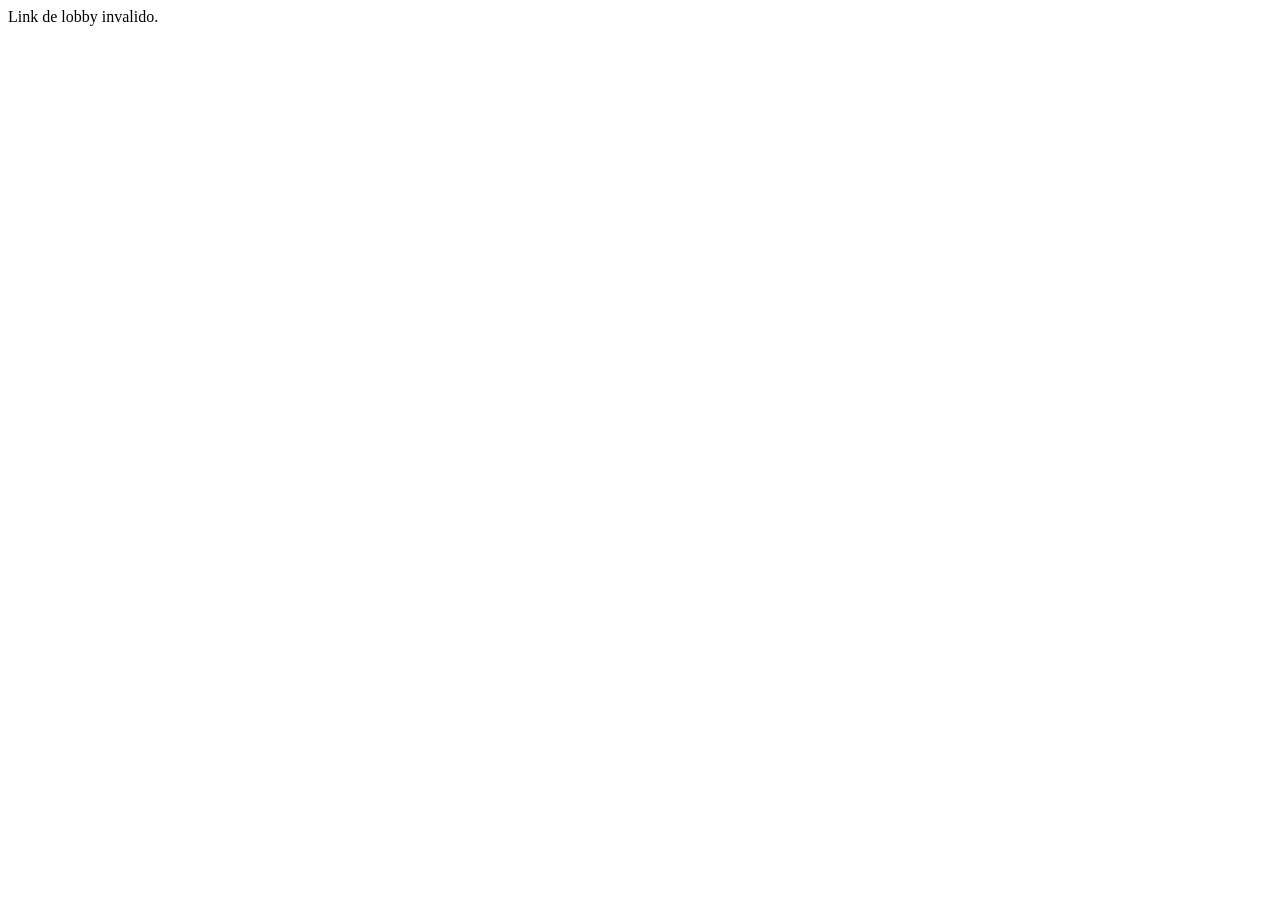
==== web/votar.html @ db4916ad "Primera version del sistema de votacion" ====
<!DOCTYPE html>
<html lang="es">
<head>
<meta charset="UTF-8">
<meta name="viewport" content="width=device-width, initial-scale=1.0">
<title>Votar — Sala de Votacion</title>
<link rel="stylesheet" href="/estilo.css">
</head>
<body>
<div class="envoltura">

  <div class="marca">
    <div class="sello">V</div>
    <div>
      <div class="titulo" id="nombreLobbyTitulo">Sala de Votacion</div>
      <div class="subtitulo" id="nombreVotanteTexto">Votando</div>
    </div>
  </div>

  <!-- ==================== VISTA: PEDIR NOMBRE (si no viene de la home) ==================== -->
  <div id="vistaNombre" style="display:none;">
    <h1>Antes de empezar</h1>
    <p class="detalle">¿Como te llamas? Asi identificamos tu voto.</p>
    <div class="panel">
      <label for="nombreInput">Tu nombre</label>
      <input type="text" id="nombreInput" placeholder="¿Como te llamas?">
      <div class="aviso error" id="avisoNombre"></div>
      <div class="fila-botones">
        <button class="boton boton-verde" onclick="confirmarNombre()">Empezar a votar</button>
      </div>
    </div>
  </div>

  <!-- ==================== VISTA: VOTANDO ==================== -->
  <div id="vistaVotar" style="display:none;">
    <div class="contador" id="contadorTexto"></div>

    <div class="boleta">
      <div class="marco-imagen">
        <img id="imagenActual" src="" alt="Imagen para votar">
      </div>
      <div class="cuerpo">
        <p class="descripcion" id="descripcionActual"></p>
        <div class="botones-voto">
          <button class="boton boton-coral" onclick="votar(false)">No</button>
          <button class="boton boton-verde" onclick="votar(true)">Si</button>
        </div>
      </div>
    </div>
  </div>

  <!-- ==================== VISTA: SIN IMAGENES ==================== -->
  <div id="vistaSinImagenes" style="display:none;" class="panel">
    <div class="vacio">El administrador aun no ha subido imagenes para votar. Vuelve a intentarlo en un momento.</div>
    <div class="fila-botones" style="justify-content:center;">
      <button class="boton boton-fantasma" onclick="location.reload()">Actualizar</button>
    </div>
  </div>

  <!-- ==================== VISTA: TERMINADO ==================== -->
  <div id="vistaFin" style="display:none;">
    <div class="panel pantalla-fin">
      <div class="sello-final">✓</div>
      <h1>¡Listo, gracias por votar!</h1>
      <p class="detalle" style="margin-bottom:0;">Ya votaste en todas las imagenes de esta sala.</p>
    </div>
    <div class="fila-botones" style="justify-content:center;">
      <button class="boton boton-fantasma" onclick="verResultadosPublicos()">Ver resultados</button>
    </div>
  </div>

  <!-- ==================== VISTA: RESULTADOS PUBLICOS ==================== -->
  <div id="vistaResultados" style="display:none;">
    <h1>Resultados</h1>
    <p class="detalle" id="resumenResultados"></p>
    <div class="panel">
      <table class="resultados" id="tablaResultados">
        <thead>
          <tr>
            <th></th>
            <th>Descripcion</th>
            <th>Si / No</th>
            <th>Proporcion</th>
          </tr>
        </thead>
        <tbody id="cuerpoTablaResultados"></tbody>
      </table>
    </div>
  </div>

</div>

<script>
const CODIGO = window.location.pathname.split('/lobby/')[1];
let NOMBRE = sessionStorage.getItem('nombreUsuario') || '';
let IMAGENES = [];
let INDICE = 0;

function mostrarVista(id) {
  ['vistaNombre','vistaVotar','vistaSinImagenes','vistaFin','vistaResultados'].forEach(v => {
    document.getElementById(v).style.display = (v === id) ? 'block' : 'none';
  });
}

async function iniciar() {
  if (!CODIGO) {
    document.body.innerHTML = '<div class="envoltura"><div class="panel"><div class="vacio">Link de lobby invalido.</div></div></div>';
    return;
  }

  if (!NOMBRE) {
    mostrarVista('vistaNombre');
    return;
  }

  await unirseYcargar();
}

async function confirmarNombre() {
  const nombre = document.getElementById('nombreInput').value.trim();
  const aviso = document.getElementById('avisoNombre');
  aviso.classList.remove('mostrar');
  if (!nombre) {
    aviso.textContent = 'Ingresa tu nombre para continuar.';
    aviso.classList.add('mostrar');
    return;
  }
  NOMBRE = nombre;
  sessionStorage.setItem('nombreUsuario', nombre);
  await unirseYcargar();
}

async function unirseYcargar() {
  try {
    const resUnir = await fetch('/api/lobby/unirse', {
      method: 'POST',
      headers: {'Content-Type': 'application/json'},
      body: JSON.stringify({codigo: CODIGO, nombre: NOMBRE})
    });
    const datosUnir = await resUnir.json();
    if (!resUnir.ok) {
      document.body.innerHTML = '<div class="envoltura"><div class="panel"><div class="vacio">' + (datosUnir.error || 'No se pudo entrar al lobby.') + '</div></div></div>';
      return;
    }
    document.getElementById('nombreLobbyTitulo').textContent = datosUnir.nombre;
    document.getElementById('nombreVotanteTexto').textContent = 'Votando como ' + NOMBRE;

    await cargarImagenes();
  } catch (e) {
    document.body.innerHTML = '<div class="envoltura"><div class="panel"><div class="vacio">Error de conexion con el servidor.</div></div></div>';
  }
}

async function cargarImagenes() {
  const res = await fetch('/api/lobby/info?codigo=' + encodeURIComponent(CODIGO));
  const datos = await res.json();
  if (!res.ok) return;

  IMAGENES = datos.imagenes;
  if (IMAGENES.length === 0) {
    mostrarVista('vistaSinImagenes');
    return;
  }
  INDICE = 0;
  mostrarVista('vistaVotar');
  mostrarImagenActual();
}

function mostrarImagenActual() {
  const img = IMAGENES[INDICE];
  document.getElementById('imagenActual').src = img.url;
  document.getElementById('descripcionActual').textContent = img.descripcion || '(sin descripcion)';
  document.getElementById('contadorTexto').textContent = 'Imagen ' + (INDICE + 1) + ' de ' + IMAGENES.length;
}

async function votar(valor) {
  const img = IMAGENES[INDICE];
  const botones = document.querySelectorAll('.botones-voto .boton');
  botones.forEach(b => b.disabled = true);

  try {
    await fetch('/api/lobby/votar', {
      method: 'POST',
      headers: {'Content-Type': 'application/json'},
      body: JSON.stringify({codigo: CODIGO, imagenId: img.id, usuario: NOMBRE, voto: valor})
    });
  } catch (e) {
    // seguimos igual aunque falle, no queremos trabar al usuario
  }

  botones.forEach(b => b.disabled = false);

  INDICE++;
  if (INDICE >= IMAGENES.length) {
    mostrarVista('vistaFin');
  } else {
    mostrarImagenActual();
  }
}

async function verResultadosPublicos() {
  const res = await fetch('/api/lobby/resultados?codigo=' + encodeURIComponent(CODIGO));
  const datos = await res.json();
  if (!res.ok) return;

  document.getElementById('resumenResultados').textContent = datos.totalUsuarios + ' usuario(s) han votado en esta sala.';

  const cuerpo = document.getElementById('cuerpoTablaResultados');
  cuerpo.innerHTML = '';
  datos.imagenes.forEach(img => {
    const tr = document.createElement('tr');
    tr.innerHTML = `
      <td><img src="${img.url}" alt=""></td>
      <td>${escaparHtml(img.descripcion || '(sin descripcion)')}</td>
      <td>${img.totalSi} si / ${img.totalNo} no</td>
      <td>
        <div class="barra-resultado"><div class="relleno" style="width:${img.porcentajeSi}%"></div></div>
        <div style="font-size:11px; color:var(--texto-tenue); margin-top:4px; font-family:'Helvetica Neue',Arial,sans-serif;">${img.porcentajeSi}% a favor</div>
      </td>
    `;
    cuerpo.appendChild(tr);
  });

  mostrarVista('vistaResultados');
}

function escaparHtml(s) {
  const div = document.createElement('div');
  div.textContent = s;
  return div.innerHTML;
}

document.getElementById('nombreInput')?.addEventListener('keydown', function(e){
  if (e.key === 'Enter') confirmarNombre();
});

iniciar();
</script>
</body>
</html>
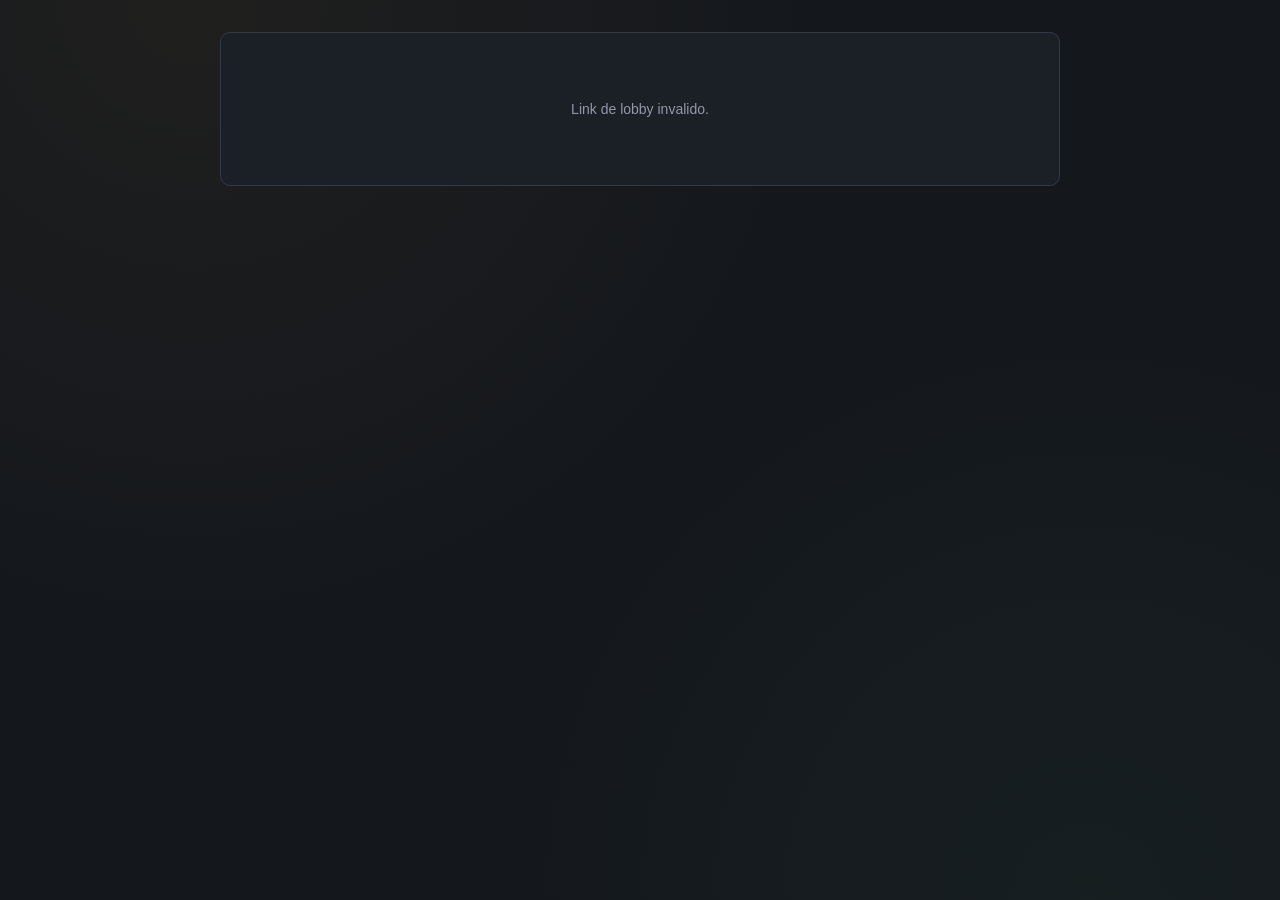
==== commit e20b311c: "Add files via upload" ====
--- a/web/votar.html
+++ b/web/votar.html
@@ -20,18 +20,47 @@
   <!-- ==================== VISTA: PEDIR NOMBRE (si no viene de la home) ==================== -->
   <div id="vistaNombre" style="display:none;">
     <h1>Antes de empezar</h1>
-    <p class="detalle">¿Como te llamas? Asi identificamos tu voto.</p>
+    <p class="detalle">¿Como te llamas? Asi identificamos tu voto y tus imagenes.</p>
     <div class="panel">
       <label for="nombreInput">Tu nombre</label>
       <input type="text" id="nombreInput" placeholder="¿Como te llamas?">
       <div class="aviso error" id="avisoNombre"></div>
       <div class="fila-botones">
-        <button class="boton boton-verde" onclick="confirmarNombre()">Empezar a votar</button>
+        <button class="boton boton-verde" onclick="confirmarNombre()">Empezar</button>
       </div>
     </div>
   </div>
 
-  <!-- ==================== VISTA: VOTANDO ==================== -->
+  <!-- ==================== VISTA: CARGA (esperando inicio, se pueden subir imagenes) ==================== -->
+  <div id="vistaCarga" style="display:none;">
+    <h1>Sala abierta</h1>
+    <p class="detalle">Podes subir tus propias imagenes (hasta 5) mientras esperamos. Cuando el administrador inicie
+      la votacion, vas a ver las imagenes una por una, en el mismo orden que el resto de los participantes.</p>
+
+    <div class="panel">
+      <h2>Subi tus imagenes</h2>
+      <div class="contador-subida" id="contadorSubidaTexto"></div>
+      <label for="archivoPropio">Imagen</label>
+      <input type="file" id="archivoPropio" accept="image/*">
+      <label for="descPropia">Descripcion (opcional)</label>
+      <textarea id="descPropia" placeholder="Dale una pista o contexto a quien vote..."></textarea>
+      <div class="aviso error" id="avisoSubida"></div>
+      <div class="aviso ok" id="avisoSubidaOk"></div>
+      <div class="fila-botones">
+        <button class="boton boton-dorado" id="btnSubirPropia" onclick="subirImagenPropia()">Subir imagen</button>
+      </div>
+    </div>
+
+    <div class="panel">
+      <h2>Imagenes cargadas hasta ahora</h2>
+      <div class="lista-imagenes" id="galeriaCarga"></div>
+      <div class="vacio" id="galeriaVacia" style="display:none;">Todavia no hay imagenes.</div>
+    </div>
+
+    <div class="espera-admin" id="esperaAdminTexto">Esperando a que el administrador inicie la votacion...</div>
+  </div>
+
+  <!-- ==================== VISTA: VOTANDO (sincronizada) ==================== -->
   <div id="vistaVotar" style="display:none;">
     <div class="contador" id="contadorTexto"></div>
 
@@ -41,19 +70,38 @@
       </div>
       <div class="cuerpo">
         <p class="descripcion" id="descripcionActual"></p>
-        <div class="botones-voto">
-          <button class="boton boton-coral" onclick="votar(false)">No</button>
-          <button class="boton boton-verde" onclick="votar(true)">Si</button>
+
+        <!-- controles de voto -->
+        <div id="controlesVoto">
+          <div class="botones-voto">
+            <button class="boton boton-coral" id="btnNo" onclick="elegirVoto(false)">No</button>
+            <button class="boton boton-verde" id="btnSi" onclick="elegirVoto(true)">Si</button>
+          </div>
+
+          <div id="bloqueAdivinanza" style="display:none;">
+            <label>¿Quien crees que subio esta imagen?</label>
+            <div class="chips" id="chipsParticipantes"></div>
+          </div>
+
+          <div class="aviso error" id="avisoVoto"></div>
+
+          <div class="fila-botones">
+            <button class="boton boton-dorado" id="btnConfirmarVoto" onclick="confirmarVoto()" disabled>Confirmar</button>
+          </div>
+        </div>
+
+        <!-- esperando a los demas -->
+        <div id="bloqueEsperando" style="display:none;" class="espera-admin">Ya votaste en esta imagen. Esperando a que todos terminen...</div>
+
+        <!-- revelacion -->
+        <div id="bloqueRevelacion" style="display:none;">
+          <div class="revelacion">
+            <div class="revelacion-autor" id="revelacionAutor"></div>
+            <div class="revelacion-votos" id="revelacionVotos"></div>
+            <div class="revelacion-adivinanzas" id="revelacionAdivinanzas"></div>
+          </div>
         </div>
       </div>
-    </div>
-  </div>
-
-  <!-- ==================== VISTA: SIN IMAGENES ==================== -->
-  <div id="vistaSinImagenes" style="display:none;" class="panel">
-    <div class="vacio">El administrador aun no ha subido imagenes para votar. Vuelve a intentarlo en un momento.</div>
-    <div class="fila-botones" style="justify-content:center;">
-      <button class="boton boton-fantasma" onclick="location.reload()">Actualizar</button>
     </div>
   </div>
 
@@ -62,7 +110,7 @@
     <div class="panel pantalla-fin">
       <div class="sello-final">✓</div>
       <h1>¡Listo, gracias por votar!</h1>
-      <p class="detalle" style="margin-bottom:0;">Ya votaste en todas las imagenes de esta sala.</p>
+      <p class="detalle" style="margin-bottom:0;">Ya se paso por todas las imagenes de esta sala.</p>
     </div>
     <div class="fila-botones" style="justify-content:center;">
       <button class="boton boton-fantasma" onclick="verResultadosPublicos()">Ver resultados</button>
@@ -93,13 +141,24 @@
 <script>
 const CODIGO = window.location.pathname.split('/lobby/')[1];
 let NOMBRE = sessionStorage.getItem('nombreUsuario') || '';
-let IMAGENES = [];
-let INDICE = 0;
+
+let POLL_TIMER = null;
+let IMAGEN_MOSTRADA = null;     // id de la imagen que esta actualmente en pantalla
+let VOTO_SELECCIONADO = null;   // true / false / null
+let ADIVINANZA_SELECCIONADA = null;
+let REQUIERE_ADIVINANZA_ACTUAL = false;
+let FASE_ANTERIOR = null;
 
 function mostrarVista(id) {
-  ['vistaNombre','vistaVotar','vistaSinImagenes','vistaFin','vistaResultados'].forEach(v => {
+  ['vistaNombre','vistaCarga','vistaVotar','vistaFin','vistaResultados'].forEach(v => {
     document.getElementById(v).style.display = (v === id) ? 'block' : 'none';
   });
+}
+
+function escaparHtml(s) {
+  const div = document.createElement('div');
+  div.textContent = s;
+  return div.innerHTML;
 }
 
 async function iniciar() {
@@ -107,12 +166,10 @@
     document.body.innerHTML = '<div class="envoltura"><div class="panel"><div class="vacio">Link de lobby invalido.</div></div></div>';
     return;
   }
-
   if (!NOMBRE) {
     mostrarVista('vistaNombre');
     return;
   }
-
   await unirseYcargar();
 }
 
@@ -143,60 +200,276 @@
       return;
     }
     document.getElementById('nombreLobbyTitulo').textContent = datosUnir.nombre;
-    document.getElementById('nombreVotanteTexto').textContent = 'Votando como ' + NOMBRE;
-
-    await cargarImagenes();
+    document.getElementById('nombreVotanteTexto').textContent = 'Entraste como ' + NOMBRE;
+
+    await pollEstado();
+    if (POLL_TIMER) clearInterval(POLL_TIMER);
+    POLL_TIMER = setInterval(pollEstado, 1600);
   } catch (e) {
     document.body.innerHTML = '<div class="envoltura"><div class="panel"><div class="vacio">Error de conexion con el servidor.</div></div></div>';
   }
 }
 
-async function cargarImagenes() {
-  const res = await fetch('/api/lobby/info?codigo=' + encodeURIComponent(CODIGO));
-  const datos = await res.json();
-  if (!res.ok) return;
-
-  IMAGENES = datos.imagenes;
-  if (IMAGENES.length === 0) {
-    mostrarVista('vistaSinImagenes');
-    return;
-  }
-  INDICE = 0;
+async function pollEstado() {
+  try {
+    const res = await fetch('/api/lobby/estado?codigo=' + encodeURIComponent(CODIGO) + '&usuario=' + encodeURIComponent(NOMBRE));
+    const datos = await res.json();
+    if (!res.ok) return;
+
+    if (datos.fase === 'carga') {
+      renderCarga(datos);
+    } else if (datos.fase === 'votando') {
+      renderVotando(datos);
+    } else if (datos.fase === 'terminado') {
+      if (POLL_TIMER) { clearInterval(POLL_TIMER); POLL_TIMER = null; }
+      mostrarVista('vistaFin');
+    }
+    FASE_ANTERIOR = datos.fase;
+  } catch (e) {
+    // si falla un poll, no rompemos la pantalla, se reintenta en el siguiente ciclo
+  }
+}
+
+// ==================== FASE: CARGA ====================
+
+function renderCarga(datos) {
+  mostrarVista('vistaCarga');
+
+  document.getElementById('contadorSubidaTexto').textContent =
+    'Subiste ' + datos.misImagenes + ' de ' + datos.maxImagenes + ' imagenes permitidas.';
+
+  const btn = document.getElementById('btnSubirPropia');
+  btn.disabled = datos.misImagenes >= datos.maxImagenes;
+  if (btn.disabled) btn.textContent = 'Alcanzaste el limite';
+  else if (btn.textContent === 'Alcanzaste el limite') btn.textContent = 'Subir imagen';
+
+  const galeria = document.getElementById('galeriaCarga');
+  galeria.innerHTML = '';
+  if (!datos.imagenes || datos.imagenes.length === 0) {
+    document.getElementById('galeriaVacia').style.display = 'block';
+  } else {
+    document.getElementById('galeriaVacia').style.display = 'none';
+    datos.imagenes.forEach(img => {
+      const div = document.createElement('div');
+      div.className = 'tarjeta-imagen';
+      const autor = img.subidoPor ? escaparHtml(img.subidoPor) : 'Administrador';
+      div.innerHTML = `
+        <img src="${img.url}" alt="">
+        <div class="info">
+          <div class="desc">${escaparHtml(img.descripcion || '(sin descripcion)')}</div>
+          <div class="meta">Subida por ${autor}</div>
+        </div>
+      `;
+      galeria.appendChild(div);
+    });
+  }
+
+  document.getElementById('esperaAdminTexto').textContent =
+    datos.totalImagenes > 0
+      ? 'Esperando a que el administrador inicie la votacion...'
+      : 'Esperando imagenes y a que el administrador inicie la votacion...';
+}
+
+async function subirImagenPropia() {
+  const archivo = document.getElementById('archivoPropio').files[0];
+  const descripcion = document.getElementById('descPropia').value.trim();
+  const avisoErr = document.getElementById('avisoSubida');
+  const avisoOk = document.getElementById('avisoSubidaOk');
+  avisoErr.classList.remove('mostrar');
+  avisoOk.classList.remove('mostrar');
+
+  if (!archivo) {
+    avisoErr.textContent = 'Selecciona una imagen primero.';
+    avisoErr.classList.add('mostrar');
+    return;
+  }
+
+  const btn = document.getElementById('btnSubirPropia');
+  btn.disabled = true;
+  const textoOriginal = btn.textContent;
+  btn.textContent = 'Subiendo...';
+
+  const formData = new FormData();
+  formData.append('codigo', CODIGO);
+  formData.append('nombre', NOMBRE);
+  formData.append('descripcion', descripcion);
+  formData.append('archivo', archivo);
+
+  try {
+    const res = await fetch('/api/lobby/subir-imagen', { method: 'POST', body: formData });
+    const datos = await res.json();
+    if (!res.ok) {
+      avisoErr.textContent = datos.error || 'No se pudo subir la imagen.';
+      avisoErr.classList.add('mostrar');
+      btn.disabled = false;
+      btn.textContent = textoOriginal;
+      return;
+    }
+    avisoOk.textContent = 'Imagen agregada.';
+    avisoOk.classList.add('mostrar');
+    document.getElementById('archivoPropio').value = '';
+    document.getElementById('descPropia').value = '';
+    await pollEstado();
+  } catch (e) {
+    avisoErr.textContent = 'Error de conexion con el servidor.';
+    avisoErr.classList.add('mostrar');
+    btn.disabled = false;
+    btn.textContent = textoOriginal;
+  }
+}
+
+// ==================== FASE: VOTANDO ====================
+
+function renderVotando(datos) {
   mostrarVista('vistaVotar');
-  mostrarImagenActual();
-}
-
-function mostrarImagenActual() {
-  const img = IMAGENES[INDICE];
-  document.getElementById('imagenActual').src = img.url;
-  document.getElementById('descripcionActual').textContent = img.descripcion || '(sin descripcion)';
-  document.getElementById('contadorTexto').textContent = 'Imagen ' + (INDICE + 1) + ' de ' + IMAGENES.length;
-}
-
-async function votar(valor) {
-  const img = IMAGENES[INDICE];
-  const botones = document.querySelectorAll('.botones-voto .boton');
-  botones.forEach(b => b.disabled = true);
+
+  if (!datos.imagen) {
+    // caso raro: todavia no hay imagen activa
+    document.getElementById('controlesVoto').style.display = 'none';
+    document.getElementById('bloqueEsperando').style.display = 'block';
+    document.getElementById('bloqueRevelacion').style.display = 'none';
+    return;
+  }
+
+  document.getElementById('contadorTexto').textContent =
+    'Imagen ' + (datos.indiceActual + 1) + ' de ' + datos.totalImagenes;
+
+  if (IMAGEN_MOSTRADA !== datos.imagen.id) {
+    IMAGEN_MOSTRADA = datos.imagen.id;
+    VOTO_SELECCIONADO = null;
+    ADIVINANZA_SELECCIONADA = null;
+    document.getElementById('imagenActual').src = datos.imagen.url;
+    document.getElementById('descripcionActual').textContent = datos.imagen.descripcion || '(sin descripcion)';
+    document.getElementById('btnSi').classList.remove('seleccionado');
+    document.getElementById('btnNo').classList.remove('seleccionado');
+    document.getElementById('avisoVoto').classList.remove('mostrar');
+  }
+
+  REQUIERE_ADIVINANZA_ACTUAL = datos.imagen.requiereAdivinanza;
+  document.getElementById('bloqueAdivinanza').style.display = REQUIERE_ADIVINANZA_ACTUAL ? 'block' : 'none';
+
+  if (REQUIERE_ADIVINANZA_ACTUAL) {
+    const cont = document.getElementById('chipsParticipantes');
+    const yaTieneChips = cont.dataset.imagenId === datos.imagen.id;
+    if (!yaTieneChips) {
+      cont.innerHTML = '';
+      cont.dataset.imagenId = datos.imagen.id;
+      (datos.participantesParaAdivinar || []).forEach(nombre => {
+        const chip = document.createElement('button');
+        chip.type = 'button';
+        chip.className = 'chip';
+        chip.textContent = nombre;
+        chip.onclick = () => seleccionarAdivinanza(nombre);
+        cont.appendChild(chip);
+      });
+    }
+  }
+
+  if (datos.revelada) {
+    document.getElementById('controlesVoto').style.display = 'none';
+    document.getElementById('bloqueEsperando').style.display = 'none';
+    document.getElementById('bloqueRevelacion').style.display = 'block';
+    mostrarRevelacion(datos.revelacion);
+    return;
+  }
+
+  document.getElementById('bloqueRevelacion').style.display = 'none';
+
+  const yaCompleto = datos.yoVote && (!REQUIERE_ADIVINANZA_ACTUAL || datos.yoAdivine);
+  if (yaCompleto) {
+    document.getElementById('controlesVoto').style.display = 'none';
+    document.getElementById('bloqueEsperando').style.display = 'block';
+  } else {
+    document.getElementById('controlesVoto').style.display = 'block';
+    document.getElementById('bloqueEsperando').style.display = 'none';
+    actualizarBotonConfirmar();
+  }
+}
+
+function elegirVoto(valor) {
+  VOTO_SELECCIONADO = valor;
+  document.getElementById('btnSi').classList.toggle('seleccionado', valor === true);
+  document.getElementById('btnNo').classList.toggle('seleccionado', valor === false);
+  actualizarBotonConfirmar();
+}
+
+function seleccionarAdivinanza(nombre) {
+  ADIVINANZA_SELECCIONADA = nombre;
+  document.querySelectorAll('#chipsParticipantes .chip').forEach(chip => {
+    chip.classList.toggle('seleccionado', chip.textContent === nombre);
+  });
+  actualizarBotonConfirmar();
+}
+
+function actualizarBotonConfirmar() {
+  const listo = VOTO_SELECCIONADO !== null && (!REQUIERE_ADIVINANZA_ACTUAL || ADIVINANZA_SELECCIONADA !== null);
+  document.getElementById('btnConfirmarVoto').disabled = !listo;
+}
+
+async function confirmarVoto() {
+  const aviso = document.getElementById('avisoVoto');
+  aviso.classList.remove('mostrar');
+
+  const btn = document.getElementById('btnConfirmarVoto');
+  btn.disabled = true;
 
   try {
-    await fetch('/api/lobby/votar', {
+    const res = await fetch('/api/lobby/votar', {
       method: 'POST',
       headers: {'Content-Type': 'application/json'},
-      body: JSON.stringify({codigo: CODIGO, imagenId: img.id, usuario: NOMBRE, voto: valor})
+      body: JSON.stringify({
+        codigo: CODIGO,
+        imagenId: IMAGEN_MOSTRADA,
+        usuario: NOMBRE,
+        voto: VOTO_SELECCIONADO,
+        adivinanza: REQUIERE_ADIVINANZA_ACTUAL ? ADIVINANZA_SELECCIONADA : null
+      })
     });
+    const datos = await res.json();
+    if (!res.ok) {
+      aviso.textContent = datos.error || 'No se pudo registrar tu voto.';
+      aviso.classList.add('mostrar');
+      btn.disabled = false;
+      return;
+    }
   } catch (e) {
-    // seguimos igual aunque falle, no queremos trabar al usuario
-  }
-
-  botones.forEach(b => b.disabled = false);
-
-  INDICE++;
-  if (INDICE >= IMAGENES.length) {
-    mostrarVista('vistaFin');
-  } else {
-    mostrarImagenActual();
-  }
-}
+    aviso.textContent = 'Error de conexion con el servidor.';
+    aviso.classList.add('mostrar');
+    btn.disabled = false;
+    return;
+  }
+
+  await pollEstado();
+}
+
+function mostrarRevelacion(rev) {
+  if (!rev) return;
+  const autor = rev.subidoPor ? escaparHtml(rev.subidoPor) : 'el administrador';
+  document.getElementById('revelacionAutor').innerHTML = 'Esta imagen la subio <strong>' + autor + '</strong>';
+  document.getElementById('revelacionVotos').textContent =
+    rev.totalSi + ' voto(s) Si · ' + rev.totalNo + ' voto(s) No';
+
+  const cont = document.getElementById('revelacionAdivinanzas');
+  cont.innerHTML = '';
+  if (rev.subidoPor && rev.estadisticasAdivinanza && rev.estadisticasAdivinanza.length > 0) {
+    const titulo = document.createElement('div');
+    titulo.className = 'revelacion-adivinanzas-titulo';
+    titulo.textContent = '¿Quien creyeron que era?';
+    cont.appendChild(titulo);
+    rev.estadisticasAdivinanza
+      .slice()
+      .sort((a, b) => b.votos - a.votos)
+      .forEach(e => {
+        const correcto = e.nombre === rev.subidoPor;
+        const fila = document.createElement('div');
+        fila.className = 'fila-adivinanza' + (correcto ? ' correcto' : '');
+        fila.innerHTML = `<span>${escaparHtml(e.nombre)}${correcto ? ' ✓' : ''}</span><span>${e.votos}</span>`;
+        cont.appendChild(fila);
+      });
+  }
+}
+
+// ==================== RESULTADOS FINALES ====================
 
 async function verResultadosPublicos() {
   const res = await fetch('/api/lobby/resultados?codigo=' + encodeURIComponent(CODIGO));
@@ -208,10 +481,11 @@
   const cuerpo = document.getElementById('cuerpoTablaResultados');
   cuerpo.innerHTML = '';
   datos.imagenes.forEach(img => {
+    const autor = img.subidoPor ? escaparHtml(img.subidoPor) : 'Administrador';
     const tr = document.createElement('tr');
     tr.innerHTML = `
       <td><img src="${img.url}" alt=""></td>
-      <td>${escaparHtml(img.descripcion || '(sin descripcion)')}</td>
+      <td>${escaparHtml(img.descripcion || '(sin descripcion)')}<div class="meta-resultado">Subida por ${autor}</div></td>
       <td>${img.totalSi} si / ${img.totalNo} no</td>
       <td>
         <div class="barra-resultado"><div class="relleno" style="width:${img.porcentajeSi}%"></div></div>
@@ -224,12 +498,6 @@
   mostrarVista('vistaResultados');
 }
 
-function escaparHtml(s) {
-  const div = document.createElement('div');
-  div.textContent = s;
-  return div.innerHTML;
-}
-
 document.getElementById('nombreInput')?.addEventListener('keydown', function(e){
   if (e.key === 'Enter') confirmarNombre();
 });
--- a/estilo.css
+++ b/estilo.css
@@ -0,0 +1,487 @@
+/* =========================================================
+   Paleta y tipografia
+   Fondo: tinta oscura casi-negra, como una sala de conteo
+   Acentos: verde urna (si) / coral (no) / dorado boleta
+   ========================================================= */
+:root {
+  --tinta: #14171c;
+  --tinta-2: #1b1f26;
+  --tinta-3: #232833;
+  --linea: #323947;
+  --texto: #eef0f3;
+  --texto-tenue: #9099a8;
+  --dorado: #d9a441;
+  --verde: #4caf7d;
+  --verde-fuerte: #2f9d68;
+  --coral: #e0614f;
+  --coral-fuerte: #c94734;
+  --radio: 10px;
+}
+
+* { box-sizing: border-box; }
+
+html, body {
+  margin: 0;
+  padding: 0;
+  background: var(--tinta);
+  color: var(--texto);
+  font-family: "Iowan Old Style", "Georgia", "Palatino Linotype", serif;
+  min-height: 100vh;
+}
+
+body {
+  background-image:
+    radial-gradient(circle at 15% 0%, rgba(217, 164, 65, 0.06), transparent 45%),
+    radial-gradient(circle at 85% 100%, rgba(76, 175, 125, 0.05), transparent 45%);
+}
+
+.envoltura {
+  max-width: 880px;
+  margin: 0 auto;
+  padding: 32px 20px 80px;
+}
+
+.marca {
+  display: flex;
+  align-items: baseline;
+  gap: 10px;
+  margin-bottom: 34px;
+}
+
+.marca .sello {
+  width: 34px;
+  height: 34px;
+  border: 2px solid var(--dorado);
+  border-radius: 50%;
+  display: flex;
+  align-items: center;
+  justify-content: center;
+  font-family: "Helvetica Neue", Arial, sans-serif;
+  font-weight: 700;
+  font-size: 15px;
+  color: var(--dorado);
+  flex-shrink: 0;
+}
+
+.marca .titulo {
+  font-size: 20px;
+  letter-spacing: 0.02em;
+  color: var(--texto);
+}
+
+.marca .subtitulo {
+  font-family: "Helvetica Neue", Arial, sans-serif;
+  font-size: 11px;
+  letter-spacing: 0.14em;
+  text-transform: uppercase;
+  color: var(--texto-tenue);
+}
+
+h1 {
+  font-size: 32px;
+  font-weight: 400;
+  line-height: 1.2;
+  margin: 0 0 8px;
+}
+
+h2 {
+  font-family: "Helvetica Neue", Arial, sans-serif;
+  font-size: 13px;
+  text-transform: uppercase;
+  letter-spacing: 0.12em;
+  color: var(--texto-tenue);
+  font-weight: 600;
+  margin: 0 0 16px;
+}
+
+p.detalle {
+  color: var(--texto-tenue);
+  font-family: "Helvetica Neue", Arial, sans-serif;
+  font-size: 14.5px;
+  line-height: 1.6;
+  margin: 0 0 28px;
+}
+
+.panel {
+  background: var(--tinta-2);
+  border: 1px solid var(--linea);
+  border-radius: var(--radio);
+  padding: 28px;
+  margin-bottom: 20px;
+}
+
+label {
+  display: block;
+  font-family: "Helvetica Neue", Arial, sans-serif;
+  font-size: 12px;
+  text-transform: uppercase;
+  letter-spacing: 0.08em;
+  color: var(--texto-tenue);
+  margin-bottom: 8px;
+  margin-top: 18px;
+}
+label:first-child { margin-top: 0; }
+
+input[type="text"],
+input[type="password"],
+textarea {
+  width: 100%;
+  background: var(--tinta);
+  border: 1px solid var(--linea);
+  border-radius: 6px;
+  color: var(--texto);
+  font-family: "Helvetica Neue", Arial, sans-serif;
+  font-size: 15px;
+  padding: 12px 14px;
+  outline: none;
+  transition: border-color 0.15s ease;
+}
+
+input[type="text"]:focus,
+input[type="password"]:focus,
+textarea:focus {
+  border-color: var(--dorado);
+}
+
+textarea { resize: vertical; min-height: 70px; }
+
+input[type="file"] {
+  font-family: "Helvetica Neue", Arial, sans-serif;
+  color: var(--texto-tenue);
+  font-size: 13.5px;
+}
+
+.boton {
+  font-family: "Helvetica Neue", Arial, sans-serif;
+  font-size: 14px;
+  font-weight: 600;
+  letter-spacing: 0.02em;
+  border: none;
+  border-radius: 7px;
+  padding: 13px 22px;
+  cursor: pointer;
+  transition: transform 0.08s ease, filter 0.15s ease;
+}
+.boton:hover { filter: brightness(1.08); }
+.boton:active { transform: scale(0.98); }
+
+.boton-dorado { background: var(--dorado); color: #1a1508; }
+.boton-verde { background: var(--verde); color: #06210f; }
+.boton-coral { background: var(--coral); color: #2a0a05; }
+.boton-fantasma {
+  background: transparent;
+  color: var(--texto-tenue);
+  border: 1px solid var(--linea);
+}
+.boton-fantasma:hover { color: var(--texto); border-color: var(--texto-tenue); }
+.boton:disabled { opacity: 0.45; cursor: not-allowed; filter: none; }
+
+.fila-botones { display: flex; gap: 12px; margin-top: 22px; flex-wrap: wrap; }
+
+.aviso {
+  font-family: "Helvetica Neue", Arial, sans-serif;
+  font-size: 13.5px;
+  padding: 12px 14px;
+  border-radius: 6px;
+  margin: 16px 0;
+  display: none;
+}
+.aviso.mostrar { display: block; }
+.aviso.error { background: rgba(224, 97, 79, 0.12); border: 1px solid rgba(224, 97, 79, 0.4); color: #f3a99c; }
+.aviso.ok { background: rgba(76, 175, 125, 0.12); border: 1px solid rgba(76, 175, 125, 0.4); color: #9fdcb9; }
+
+.codigo-lobby {
+  font-family: "Courier New", monospace;
+  font-size: 15px;
+  background: var(--tinta);
+  border: 1px dashed var(--linea);
+  border-radius: 6px;
+  padding: 12px 14px;
+  color: var(--dorado);
+  word-break: break-all;
+  user-select: all;
+}
+
+.enlace-secundario {
+  display: inline-block;
+  margin-top: 18px;
+  font-family: "Helvetica Neue", Arial, sans-serif;
+  font-size: 13px;
+  color: var(--texto-tenue);
+  text-decoration: none;
+  border-bottom: 1px solid var(--linea);
+}
+.enlace-secundario:hover { color: var(--texto); border-color: var(--texto-tenue); }
+
+/* Tarjetas de imagen en la lista del admin */
+.lista-imagenes { display: flex; flex-direction: column; gap: 14px; }
+
+.tarjeta-imagen {
+  display: flex;
+  gap: 16px;
+  background: var(--tinta);
+  border: 1px solid var(--linea);
+  border-radius: 8px;
+  padding: 14px;
+  align-items: center;
+}
+
+.tarjeta-imagen img {
+  width: 76px;
+  height: 76px;
+  object-fit: cover;
+  border-radius: 6px;
+  flex-shrink: 0;
+  background: var(--tinta-3);
+}
+
+.tarjeta-imagen .info { flex: 1; min-width: 0; }
+.tarjeta-imagen .desc {
+  font-family: "Helvetica Neue", Arial, sans-serif;
+  font-size: 14px;
+  color: var(--texto);
+  margin-bottom: 4px;
+}
+.tarjeta-imagen .meta {
+  font-family: "Helvetica Neue", Arial, sans-serif;
+  font-size: 12px;
+  color: var(--texto-tenue);
+}
+
+/* Pantalla de votacion */
+.contador {
+  font-family: "Helvetica Neue", Arial, sans-serif;
+  font-size: 12px;
+  letter-spacing: 0.1em;
+  text-transform: uppercase;
+  color: var(--texto-tenue);
+  margin-bottom: 14px;
+}
+
+.boleta {
+  background: var(--tinta-2);
+  border: 1px solid var(--linea);
+  border-radius: 14px;
+  overflow: hidden;
+  margin-bottom: 22px;
+}
+
+.boleta .marco-imagen {
+  width: 100%;
+  aspect-ratio: 4 / 3;
+  background: var(--tinta-3);
+  display: flex;
+  align-items: center;
+  justify-content: center;
+  overflow: hidden;
+}
+
+.boleta .marco-imagen img {
+  width: 100%;
+  height: 100%;
+  object-fit: contain;
+  background: var(--tinta-3);
+}
+
+.boleta .cuerpo { padding: 22px 24px 26px; }
+
+.boleta .descripcion {
+  font-size: 20px;
+  line-height: 1.4;
+  margin: 0 0 22px;
+  color: var(--texto);
+}
+
+.botones-voto { display: flex; gap: 12px; }
+.botones-voto .boton { flex: 1; padding: 16px; font-size: 15px; }
+
+.pantalla-fin {
+  text-align: center;
+  padding: 60px 20px;
+}
+.pantalla-fin .sello-final {
+  width: 60px;
+  height: 60px;
+  border: 2px solid var(--verde);
+  border-radius: 50%;
+  display: flex;
+  align-items: center;
+  justify-content: center;
+  margin: 0 auto 20px;
+  color: var(--verde);
+  font-size: 26px;
+}
+
+/* Tabla de resultados */
+table.resultados {
+  width: 100%;
+  border-collapse: collapse;
+  font-family: "Helvetica Neue", Arial, sans-serif;
+  font-size: 14px;
+}
+table.resultados th {
+  text-align: left;
+  font-size: 11px;
+  text-transform: uppercase;
+  letter-spacing: 0.08em;
+  color: var(--texto-tenue);
+  padding: 0 10px 10px;
+  border-bottom: 1px solid var(--linea);
+}
+table.resultados td {
+  padding: 12px 10px;
+  border-bottom: 1px solid var(--linea);
+  vertical-align: middle;
+}
+table.resultados tr:last-child td { border-bottom: none; }
+table.resultados img {
+  width: 44px;
+  height: 44px;
+  object-fit: cover;
+  border-radius: 5px;
+}
+.barra-resultado {
+  height: 8px;
+  border-radius: 4px;
+  background: var(--tinta-3);
+  overflow: hidden;
+  width: 100%;
+  min-width: 90px;
+}
+.barra-resultado .relleno { height: 100%; background: var(--verde); }
+.pastilla {
+  font-family: "Helvetica Neue", Arial, sans-serif;
+  font-size: 11px;
+  padding: 3px 8px;
+  border-radius: 10px;
+  display: inline-block;
+}
+.pastilla.si { background: rgba(76,175,125,0.15); color: #8fd6ac; }
+.pastilla.no { background: rgba(224,97,79,0.15); color: #f0a89c; }
+
+.vacio {
+  text-align: center;
+  color: var(--texto-tenue);
+  font-family: "Helvetica Neue", Arial, sans-serif;
+  font-size: 14px;
+  padding: 40px 20px;
+}
+
+.meta-resultado {
+  font-family: "Helvetica Neue", Arial, sans-serif;
+  font-size: 11.5px;
+  color: var(--texto-tenue);
+  margin-top: 4px;
+}
+
+/* Contador de subidas propias (carga) */
+.contador-subida {
+  font-family: "Helvetica Neue", Arial, sans-serif;
+  font-size: 12.5px;
+  color: var(--texto-tenue);
+  margin-bottom: 4px;
+}
+
+/* Mensaje de espera (sala abierta / votando pendiente de los demas) */
+.espera-admin {
+  text-align: center;
+  font-family: "Helvetica Neue", Arial, sans-serif;
+  font-size: 13.5px;
+  color: var(--texto-tenue);
+  padding: 20px;
+  border: 1px dashed var(--linea);
+  border-radius: var(--radio);
+  margin-top: 4px;
+}
+
+/* Insignia de fase en el panel de admin */
+.insignia-fase {
+  display: inline-block;
+  font-family: "Helvetica Neue", Arial, sans-serif;
+  font-size: 11px;
+  font-weight: 700;
+  letter-spacing: 0.08em;
+  text-transform: uppercase;
+  padding: 5px 12px;
+  border-radius: 20px;
+}
+.insignia-fase.carga { background: rgba(217, 164, 65, 0.15); color: var(--dorado); }
+.insignia-fase.votando { background: rgba(76, 175, 125, 0.15); color: #8fd6ac; }
+.insignia-fase.terminado { background: rgba(144, 153, 168, 0.15); color: var(--texto-tenue); }
+
+/* Chips para elegir quien subio la imagen */
+.chips {
+  display: flex;
+  flex-wrap: wrap;
+  gap: 8px;
+  margin-top: 4px;
+}
+.chip {
+  font-family: "Helvetica Neue", Arial, sans-serif;
+  font-size: 13px;
+  background: var(--tinta);
+  border: 1px solid var(--linea);
+  color: var(--texto);
+  border-radius: 20px;
+  padding: 8px 16px;
+  cursor: pointer;
+  transition: border-color 0.15s ease, background 0.15s ease;
+}
+.chip:hover { border-color: var(--texto-tenue); }
+.chip.seleccionado {
+  background: rgba(217, 164, 65, 0.15);
+  border-color: var(--dorado);
+  color: var(--dorado);
+}
+
+.botones-voto .boton.seleccionado {
+  outline: 2px solid var(--texto);
+  outline-offset: 2px;
+}
+
+/* Panel de revelacion (autor real + estadisticas de adivinanza) */
+.revelacion {
+  background: var(--tinta);
+  border: 1px solid var(--linea);
+  border-radius: 10px;
+  padding: 18px 20px;
+  margin-top: 4px;
+}
+.revelacion-autor {
+  font-size: 18px;
+  margin-bottom: 8px;
+  color: var(--texto);
+}
+.revelacion-autor strong { color: var(--dorado); }
+.revelacion-votos {
+  font-family: "Helvetica Neue", Arial, sans-serif;
+  font-size: 13px;
+  color: var(--texto-tenue);
+  margin-bottom: 14px;
+}
+.revelacion-adivinanzas-titulo {
+  font-family: "Helvetica Neue", Arial, sans-serif;
+  font-size: 11px;
+  text-transform: uppercase;
+  letter-spacing: 0.08em;
+  color: var(--texto-tenue);
+  margin-bottom: 8px;
+}
+.fila-adivinanza {
+  display: flex;
+  justify-content: space-between;
+  font-family: "Helvetica Neue", Arial, sans-serif;
+  font-size: 13.5px;
+  padding: 7px 0;
+  border-bottom: 1px solid var(--linea);
+  color: var(--texto);
+}
+.fila-adivinanza:last-child { border-bottom: none; }
+.fila-adivinanza.correcto { color: var(--verde); font-weight: 600; }
+
+@media (max-width: 600px) {
+  h1 { font-size: 26px; }
+  .panel { padding: 20px; }
+  .tarjeta-imagen { flex-direction: column; align-items: flex-start; }
+  .tarjeta-imagen img { width: 100%; height: 140px; }
+}
